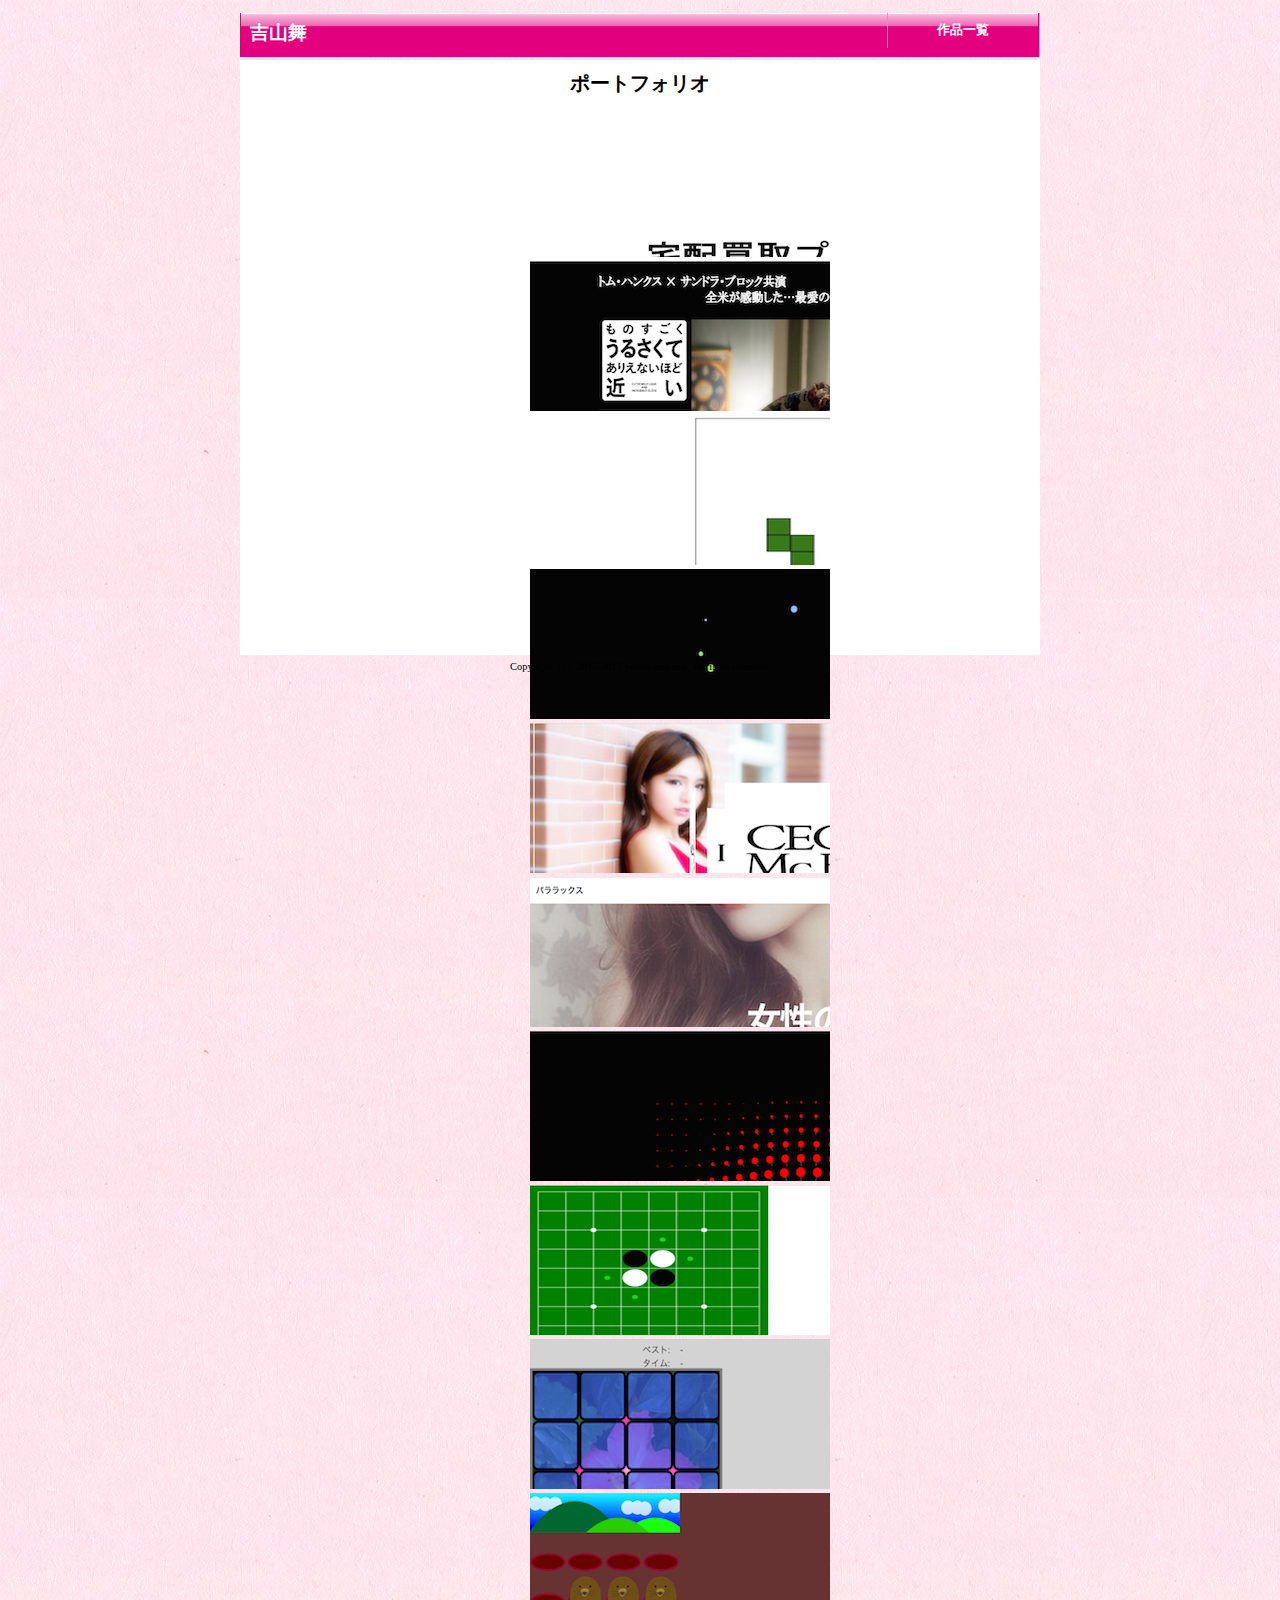
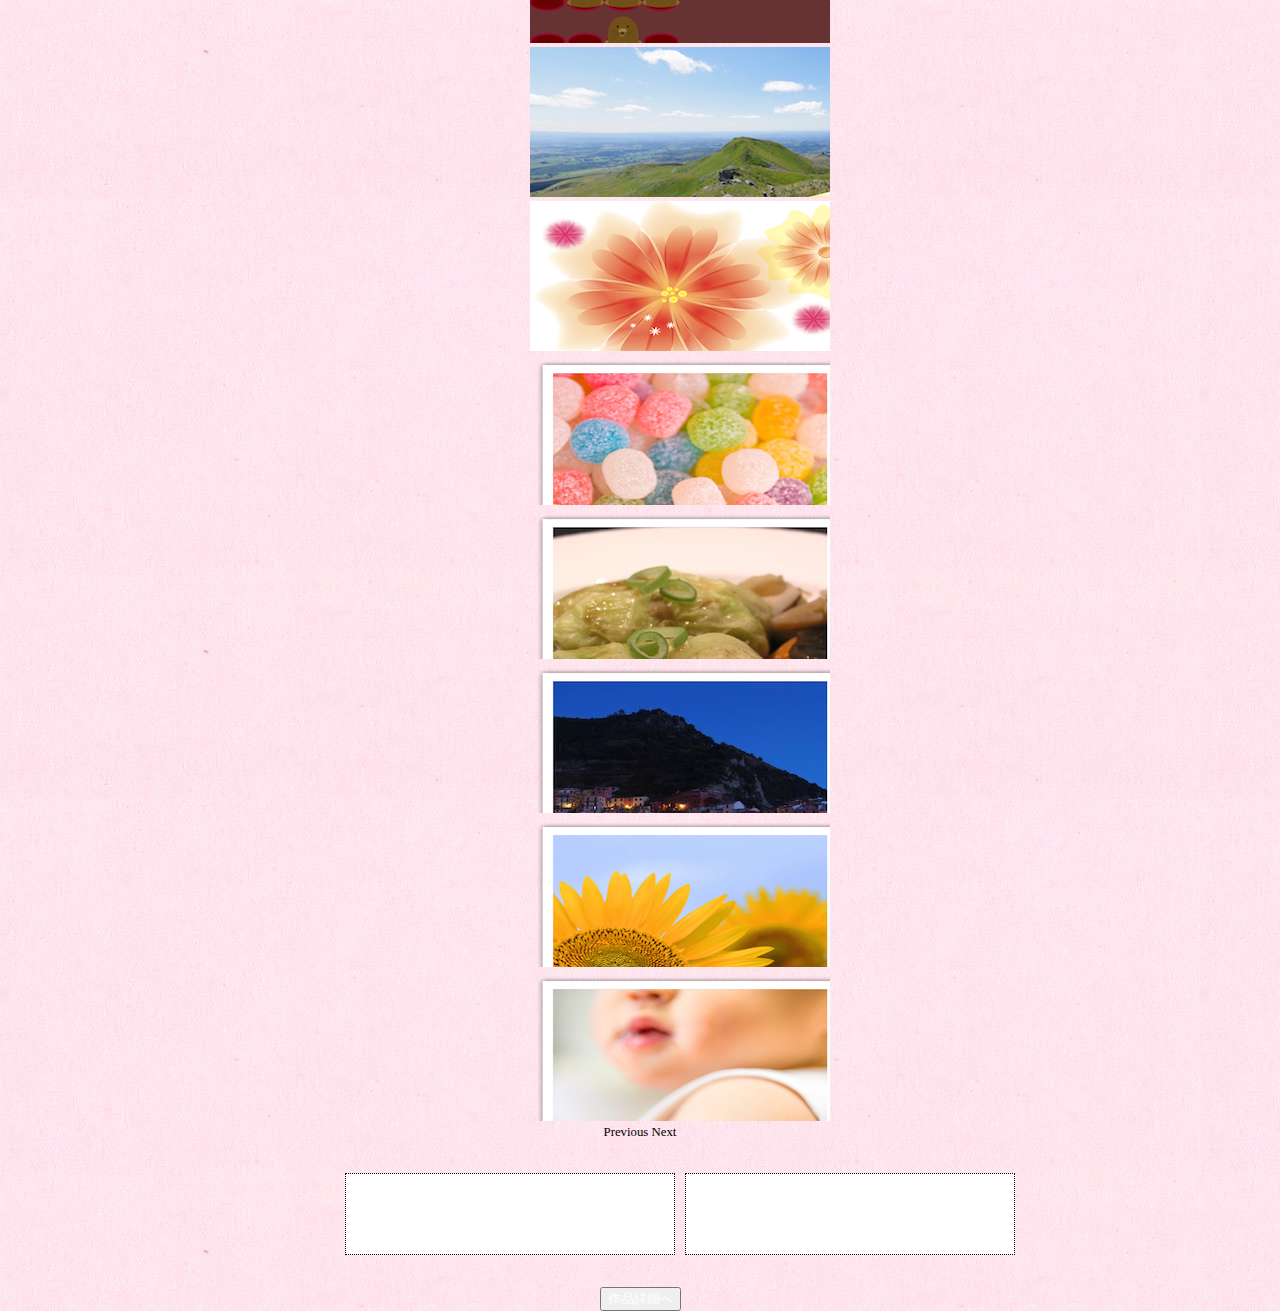
==== index.html @ 0c3c1b54 "メインフォルダに移動" ====
<!DOCTYPE html>
<html lang="ja">
<head>
    <meta charset="utf-8">
    <title>Portfolio</title>
    <link rel="stylesheet" href="https://maxcdn.bootstrapcdn.com/bootstrap/4.0.0-alpha.6/css/bootstrap.min.css" integrity="sha384-rwoIResjU2yc3z8GV/NPeZWAv56rSmLldC3R/AZzGRnGxQQKnKkoFVhFQhNUwEyJ" crossorigin="anonymous">
    <link rel="stylesheet" type="text/css" href="css/style.css">
    <script src="https://code.jquery.com/jquery-3.1.1.slim.min.js" integrity="sha384-A7FZj7v+d/sdmMqp/nOQwliLvUsJfDHW+k9Omg/a/EheAdgtzNs3hpfag6Ed950n" crossorigin="anonymous"></script>
<script src="https://maxcdn.bootstrapcdn.com/bootstrap/4.0.0-alpha.6/js/bootstrap.min.js" integrity="sha384-vBWWzlZJ8ea9aCX4pEW3rVHjgjt7zpkNpZk+02D9phzyeVkE+jo0ieGizqPLForn" crossorigin="anonymous"></script>
    <script src="js/script.js"></script>
</head>
<body>
    <div id="header">
        <h1><a href="index.html">吉山舞</a></h1>
            <div class="nav1">
                <ul class="nl clearFix">
                <li><a href="portfolio.html">作品一覧</a></li>
                </ul>
            </div>
    </div>
    <div class="section">
        <h2><strong><span id="name">ポートフォリオ</span></strong></h2>
        <div id="carouselExampleIndicators" class="carousel slide" data-ride="false" data-wrap="false">
          <div class="carousel-inner" role="listbox">
            <div class="carousel-item active">
              <iframe class="pic" src="images/Recycling.png" frameBorder="0"></iframe>
            </div>
            <div class="carousel-item">
              <iframe class="pic" src="images/movie.png" frameBorder="0"></iframe>
            </div>
            <div class="carousel-item">
              <iframe class="pic" src="images/Tetris.png" frameBorder="0"></iframe>
            </div>
            <div class="carousel-item">
              <iframe class="pic" src="images/Script.png" frameBorder="0"></iframe>
            </div>
            <div class="carousel-item">
              <iframe class="pic" src="images/brand.png" frameBorder="0"></iframe>
            </div>
            <div class="carousel-item">
              <iframe class="pic" src="images/Parallax.png" frameBorder="0"></iframe>
            </div>
            <div class="carousel-item">
              <iframe class="pic" src="images/JScodelesson.png" frameBorder="0"></iframe>
            </div>
            <div class="carousel-item">
              <iframe class="pic" src="images/Othello.png" frameBorder="0"></iframe>
            </div>
            <div class="carousel-item">
              <iframe class="pic" src="images/concentration.png" frameBorder="0"></iframe>
            </div>
            <div class="carousel-item">
              <iframe class="pic" src="images/mogura.png" frameBorder="0"></iframe>
            </div>
            <div class="carousel-item">
              <iframe class="pic" src="images/VR.png" frameBorder="0"></iframe>
            </div>
            <div class="carousel-item">
              <iframe class="pic" src="images/Illustrator.png" frameBorder="0"></iframe>
            </div>
            <div class="carousel-item">
              <iframe class="pic" src="images/Candy.png" frameBorder="0"></iframe>
            </div>
            <div class="carousel-item">
              <iframe class="pic" src="images/Dish.png" frameBorder="0"></iframe>
            </div>
            <div class="carousel-item">
              <iframe class="pic" src="images/Nightview.png" frameBorder="0"></iframe>
            </div>
            <div class="carousel-item">
              <iframe class="pic" src="images/Sunflower.png" frameBorder="0"></iframe>
            </div>
            <div class="carousel-item">
              <iframe class="pic" src="images/Baby.png" frameBorder="0"></iframe>
            </div>
            
          </div>
          <a class="carousel-control-prev" role="button" data-slide="prev">
            <span class="carousel-control-prev-icon" aria-hidden="true"></span>
            <span class="sr-only">Previous</span>
          </a>
          <a class="carousel-control-next" role="button" data-slide="next">
            <span class="carousel-control-next-icon" aria-hidden="true"></span>
            <span class="sr-only">Next</span>
          </a>
        </div>
        <div id="text">
            <ul class="table" id="hello">
                <li id="expl"></li>
                <li id="created"></li>
            </ul>
        </div>
        <button type="button" class="btn btn-danger"><a id="btn" target="_blank">作品詳細へ</a></button>
    </div>
<footer>
    <p>Copyright（c）2015-2017 yoshiyama mai, all rights reserved.</p>
</footer>
</body>
</html>
---- css/style.css ----
/* body */
body {
	width: 800px;
	margin: 0 auto;
    background-image: url(../images/pink.jpg);
}

/* header */
#header {
    width:800px;
    min-height:47px;
    height:auto !important;
    height:47px;
}

#header h1 {
    margin:0;
    padding:10px 10px 15px;font-size:120%;
    float:left;
    line-height:1em;
    color:  #ffffff;
}

#header h1 a {
    text-decoration: none;
    color:  #ffffff;
}

#header h1 a:hover {
    color: #ff0000;
}

#header h1 a:active {
    color: #ff0000;
}

#header .nav1 {
    width: 100%; /* ナビゲーションの幅 */
    background: #ea26a0 url(../images/hor_menu4_back6.gif) repeat-x top; /* ナビゲーションの背景 */
    font-size: 80%;
}

#header .nav1 ul.nl {
    background: #ea26a0 url(../images/hor_menu4_back6.gif) repeat-x top; /* メニューの背景 */
    border-left: 1px #b51177 solid; /* メニューの左境界線 */
    border-right: 1px #f385ca solid; /* メニューの右境界線 */
    list-style-type: none;
    text-align: center;
}

#header .nav1 ul.nl li {
    width: 20%; /* 項目の幅 */
    float: right;
}

#header .nav1 ul.nl li a {
    display: block;
    padding: 9px 2px; /* リンクエリアのパディング（上下、左右） */
    border-left: 1px #f385ca solid; /* リンクエリアの左境界線 */
    border-right: 1px #b51177 solid; /* リンクエリアの右境界線 */
    text-decoration: none; /* テキストの下線（なし） */
    font-weight: bold; /* 太字 */
}

#header .nav1 ul.nl li a:link {
    color: #ffffff;
}

#header .nav1 ul.nl li a:visited {
    color: #ffffff;
}

#header .nav1 ul.nl li a:hover {
    color: #ff0000;
}

#header .nav1 ul.nl li a:active {
    color: #ff0000;
}

#header .clearFix:after {
    content: ".";
    display: block;
    height: 0;
    clear: both;
    visibility: hidden;
}

#header .clearFix {
    min-height: 1px;
}

/* box */

div.section {
    width: 800px; /* ボックスの幅 */
    height: 570px; 
    padding-bottom: 5px; /* ボックスの下パディング */
    background: #ffffff;
    font-size: 80%;
    color: #000000;
}

div.section h2 {
    margin: 0; /* 見出しのマージン */
    padding: 10px 10px; /* 見出しのパディング（上、左右、下） */
    background: #ffffff; 
    font-size: 20px; /* 見出しの文字サイズ */
    text-align: center;
}



/* --- ボックス内の段落 --- */

.section .table {
    display:table;
    table-layout:fixed;
    width: 690px;
    border-collapse:separate;
    border-spacing:10px 20px;
    text-align: center;
    margin-left: 25px;
    padding-left: 70px;
}

.section .table li {
    display: table-cell;
    height: 80px;
    vertical-align: middle;
    background: #fff;
    border-width:1px;
    border-style:dotted;
}

/* サブミットボタン */

div {
    text-align : center;
}

/* footer */
footer {
 width:800px;
 margin:0 auto;
 clear:both;
}

footer p {
 margin:0;
 padding:5px;
 font-size:65%;
 text-align:center;
 line-height:1.32em;
 font-family:verdana;
}

.carousel-control-prev-icon {
    background-image: url('left.png');
}


.carousel-control-next-icon {
    background-image: url('right.png');
}

iframe {
    margin-left: 25px;
    margin-right: 25px;
    text-align: center;
}

.pic {
    margin-left: 13%;
}

div.section {
    width: 100%;
	height: 590px;
	/*background-color: #FFFFFF;*/
	margin-bottom: 12px;
    display: block;
    margin: 0 auto;
}

#btn {
    color: white;
}
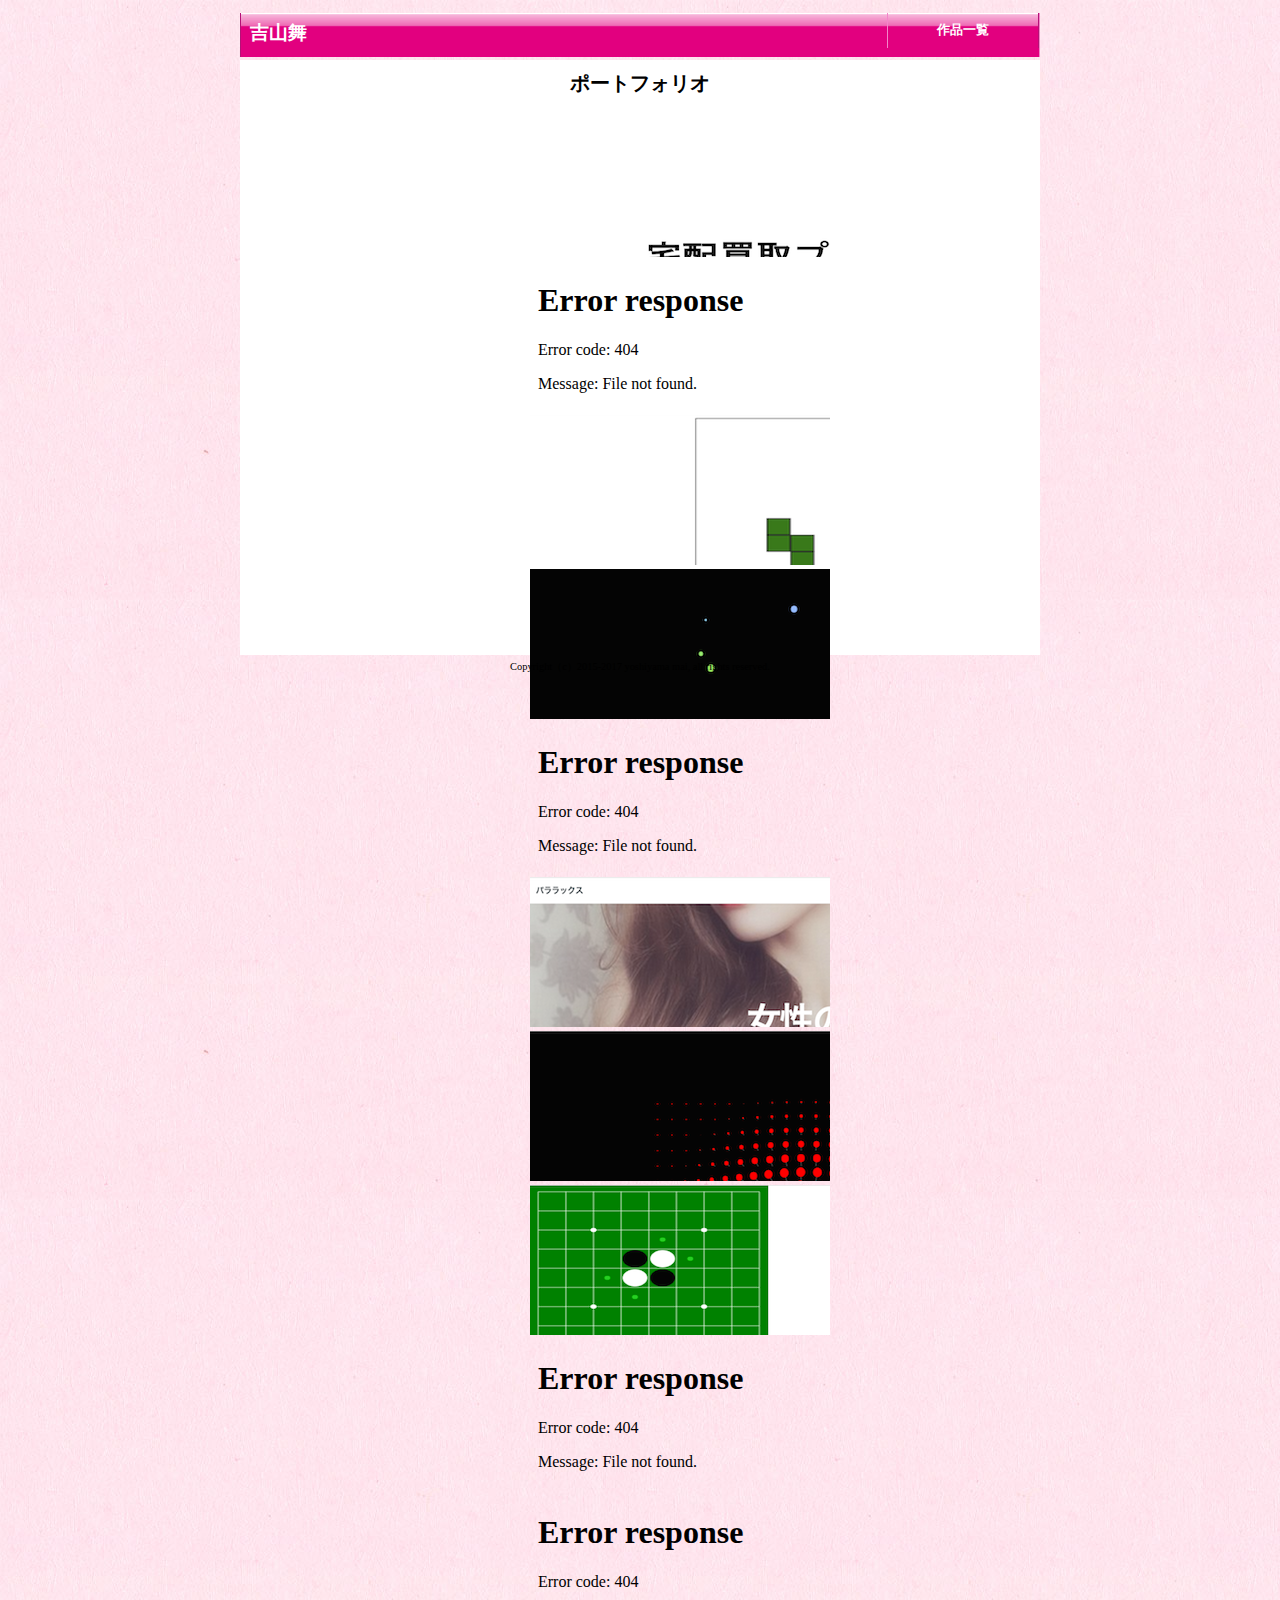
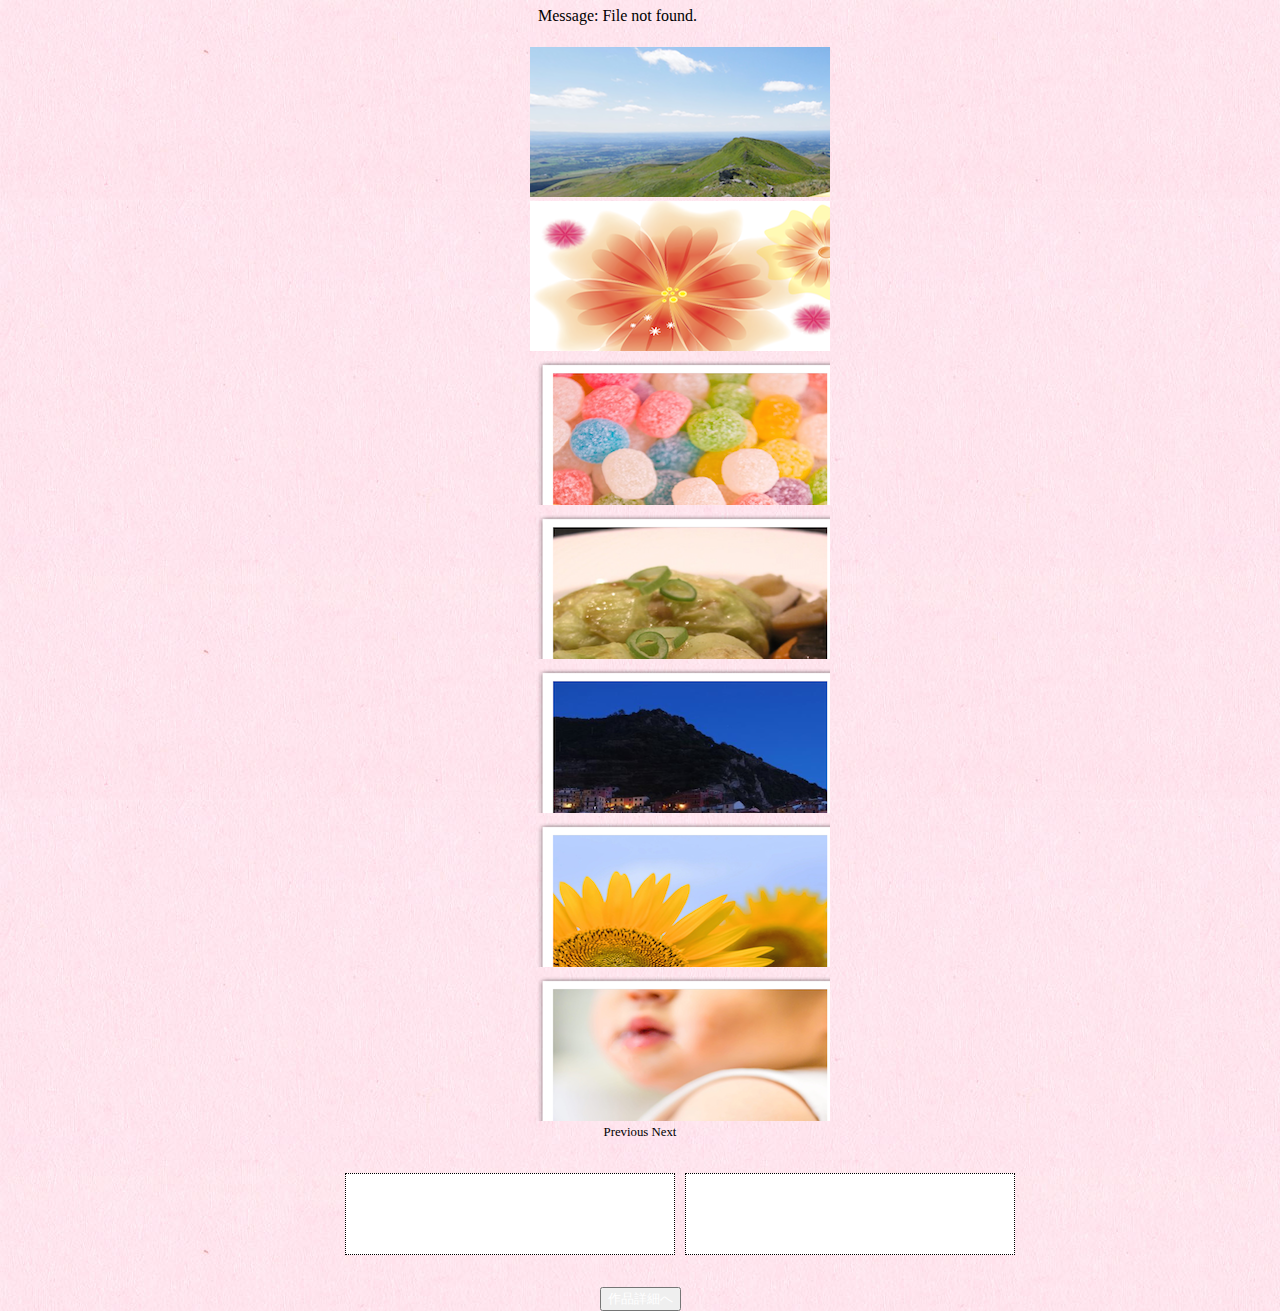
==== commit 48acd732: "index.htmlの編集" ====
--- a/index.html
+++ b/index.html
@@ -26,7 +26,7 @@
               <iframe class="pic" src="images/Recycling.png" frameBorder="0"></iframe>
             </div>
             <div class="carousel-item">
-              <iframe class="pic" src="images/movie.png" frameBorder="0"></iframe>
+              <iframe class="pic" src="images/Movie.png" frameBorder="0"></iframe>
             </div>
             <div class="carousel-item">
               <iframe class="pic" src="images/Tetris.png" frameBorder="0"></iframe>
@@ -35,7 +35,7 @@
               <iframe class="pic" src="images/Script.png" frameBorder="0"></iframe>
             </div>
             <div class="carousel-item">
-              <iframe class="pic" src="images/brand.png" frameBorder="0"></iframe>
+              <iframe class="pic" src="images/Brand.png" frameBorder="0"></iframe>
             </div>
             <div class="carousel-item">
               <iframe class="pic" src="images/Parallax.png" frameBorder="0"></iframe>
@@ -47,10 +47,10 @@
               <iframe class="pic" src="images/Othello.png" frameBorder="0"></iframe>
             </div>
             <div class="carousel-item">
-              <iframe class="pic" src="images/concentration.png" frameBorder="0"></iframe>
+              <iframe class="pic" src="images/Concentration.png" frameBorder="0"></iframe>
             </div>
             <div class="carousel-item">
-              <iframe class="pic" src="images/mogura.png" frameBorder="0"></iframe>
+              <iframe class="pic" src="images/Mogura.png" frameBorder="0"></iframe>
             </div>
             <div class="carousel-item">
               <iframe class="pic" src="images/VR.png" frameBorder="0"></iframe>
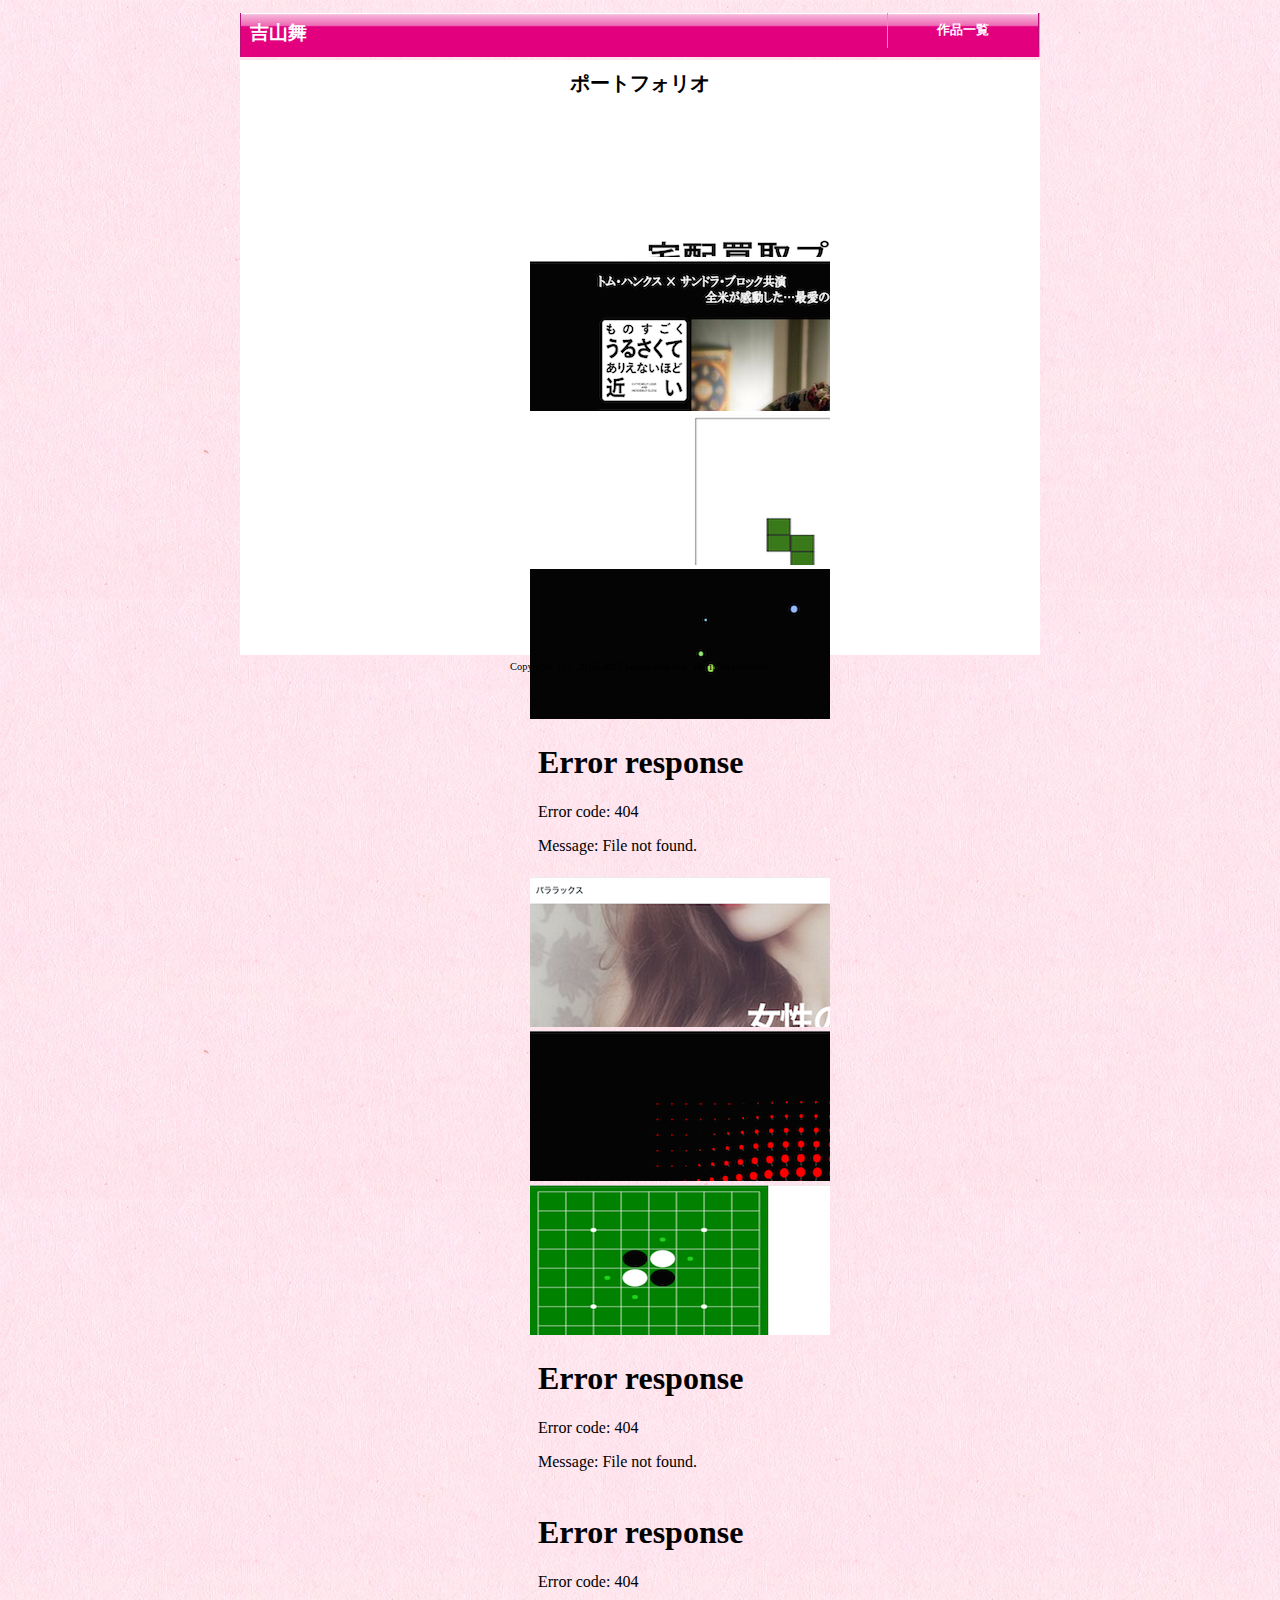
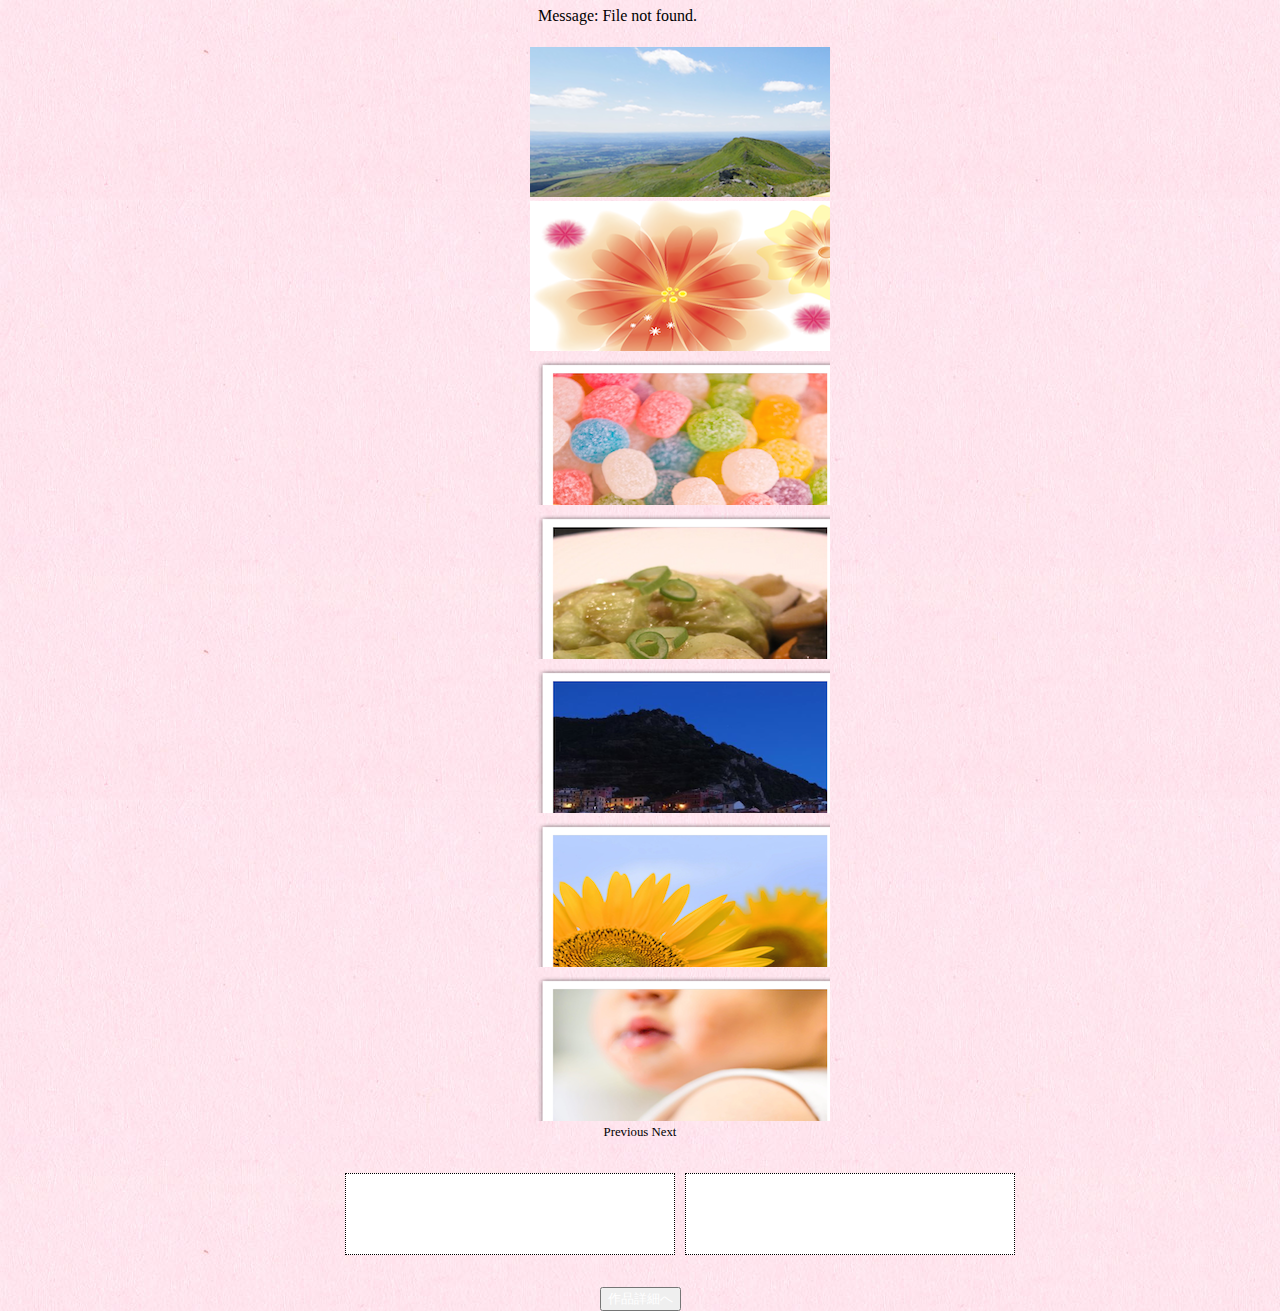
==== commit 8066096b: "htmlの編集と画像削除" ====
--- a/index.html
+++ b/index.html
@@ -26,7 +26,7 @@
               <iframe class="pic" src="images/Recycling.png" frameBorder="0"></iframe>
             </div>
             <div class="carousel-item">
-              <iframe class="pic" src="images/Movie.png" frameBorder="0"></iframe>
+              <iframe class="pic" src="images/movie.png" frameBorder="0"></iframe>
             </div>
             <div class="carousel-item">
               <iframe class="pic" src="images/Tetris.png" frameBorder="0"></iframe>
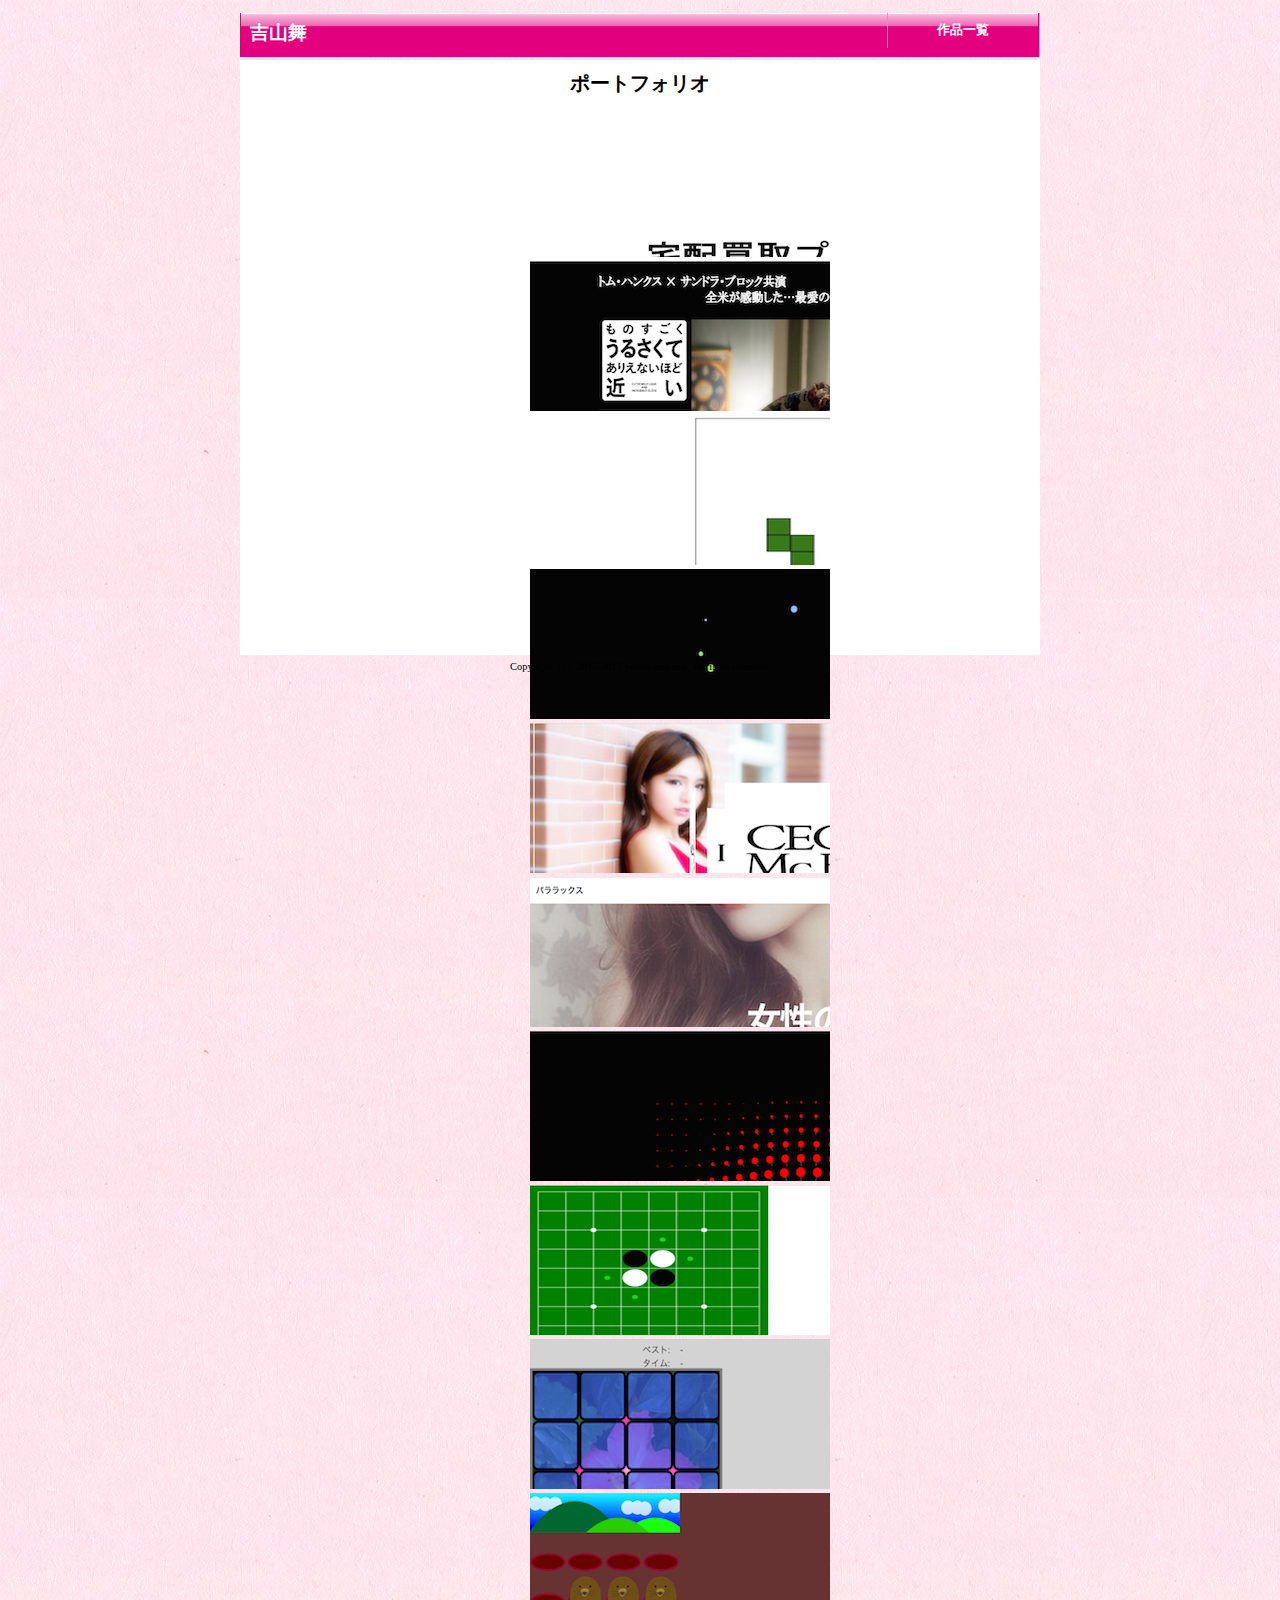
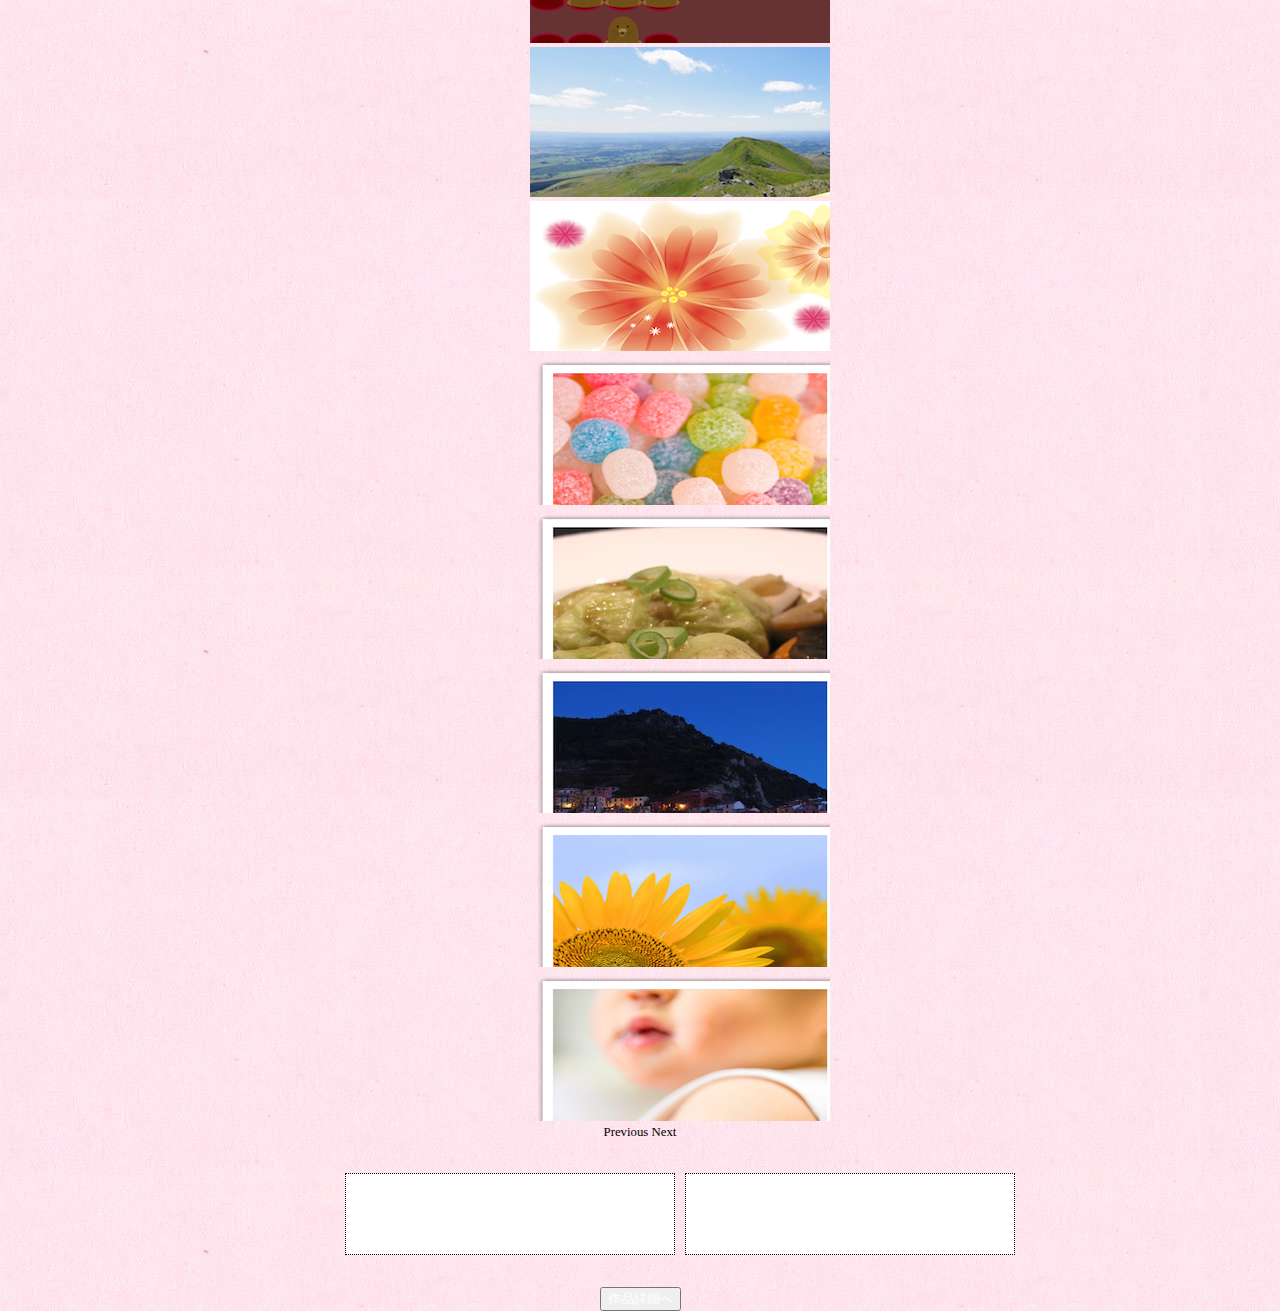
==== commit 7fe5c06b: "htmlの編集" ====
--- a/index.html
+++ b/index.html
@@ -35,7 +35,7 @@
               <iframe class="pic" src="images/Script.png" frameBorder="0"></iframe>
             </div>
             <div class="carousel-item">
-              <iframe class="pic" src="images/Brand.png" frameBorder="0"></iframe>
+              <iframe class="pic" src="images/brand.png" frameBorder="0"></iframe>
             </div>
             <div class="carousel-item">
               <iframe class="pic" src="images/Parallax.png" frameBorder="0"></iframe>
@@ -47,10 +47,10 @@
               <iframe class="pic" src="images/Othello.png" frameBorder="0"></iframe>
             </div>
             <div class="carousel-item">
-              <iframe class="pic" src="images/Concentration.png" frameBorder="0"></iframe>
+              <iframe class="pic" src="images/concentration.png" frameBorder="0"></iframe>
             </div>
             <div class="carousel-item">
-              <iframe class="pic" src="images/Mogura.png" frameBorder="0"></iframe>
+              <iframe class="pic" src="images/mogura.png" frameBorder="0"></iframe>
             </div>
             <div class="carousel-item">
               <iframe class="pic" src="images/VR.png" frameBorder="0"></iframe>
